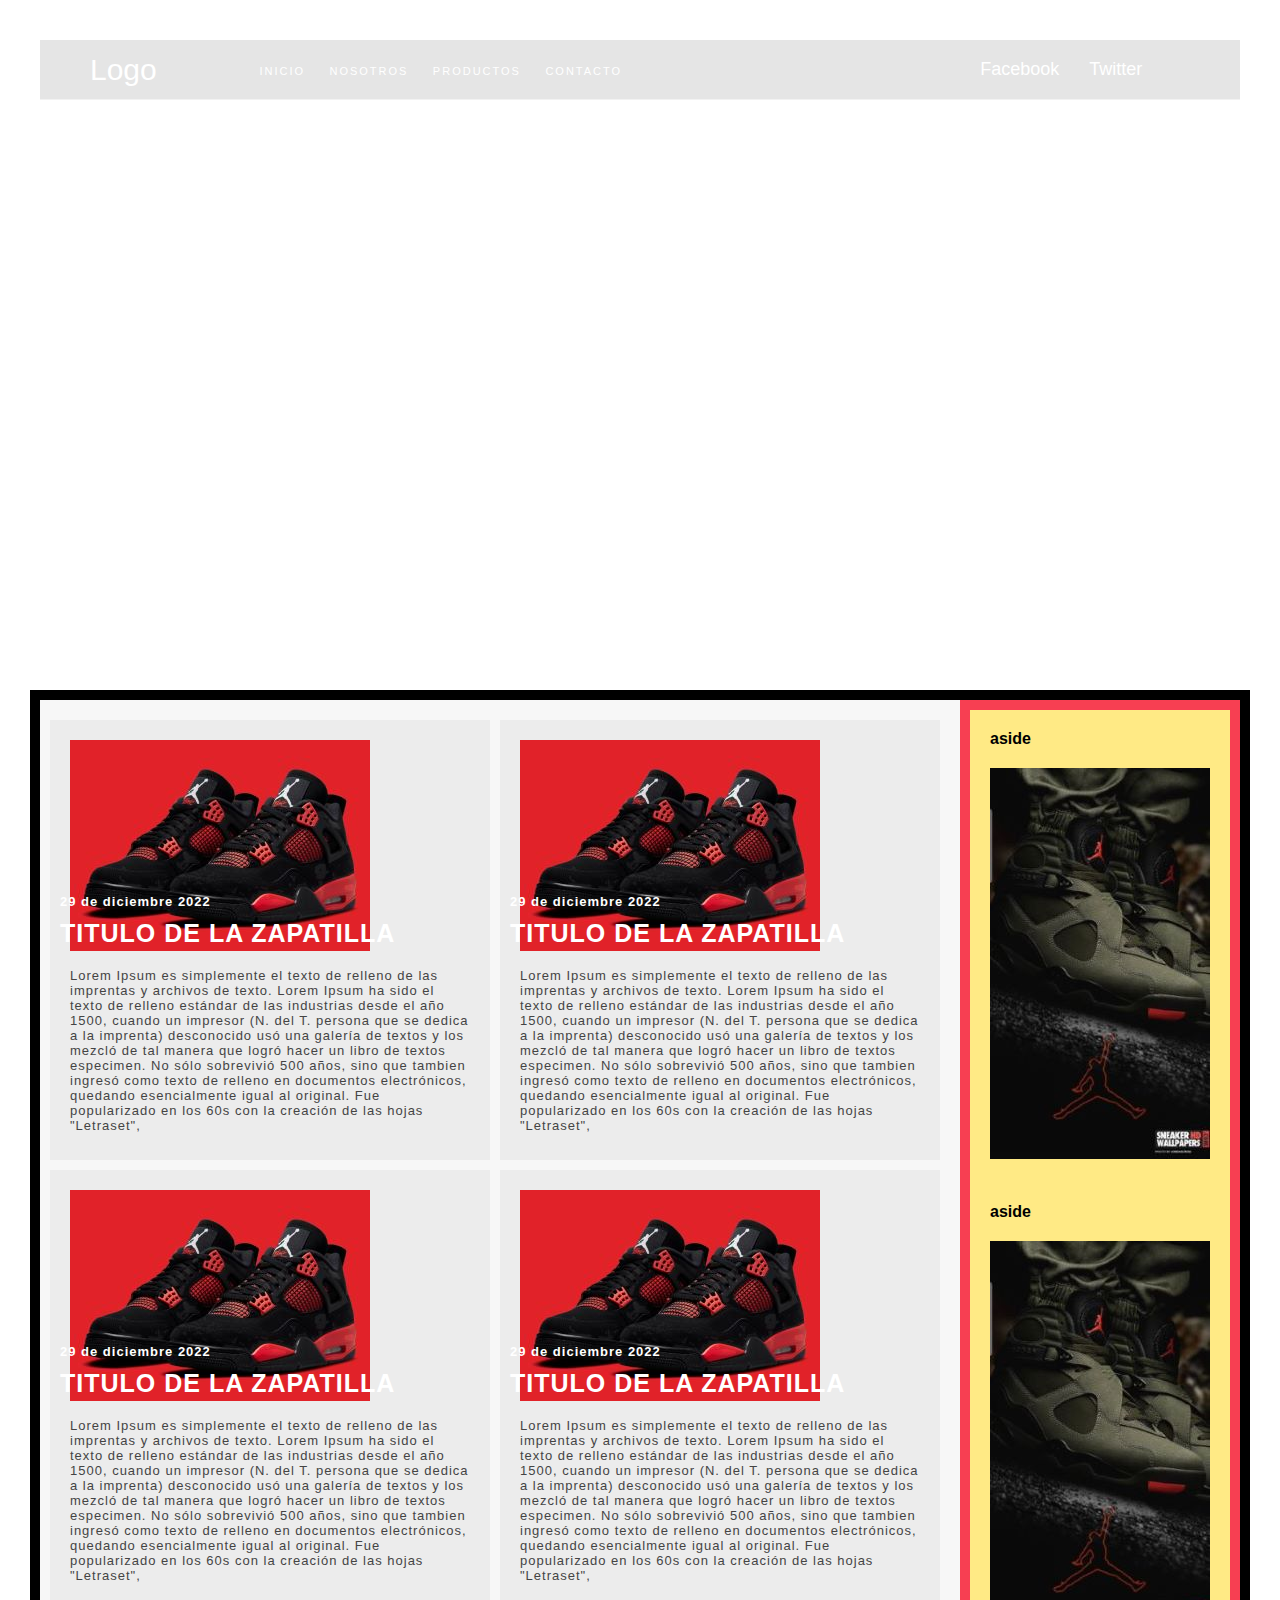
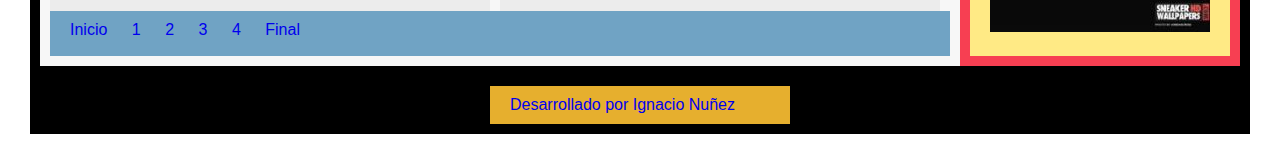
==== index.html @ cd9d8c57 "creando archivos de mi pagina" ====
<!DOCTYPE html>
<html lang="es">
<head>
<meta charset="UTF-8">
<title>Pagina Web</title>
<meta name="viewport" content="widht=device-width, user-scalable=no, initial-scale=1.0,maximun-scale=1.0, minimum-scale=1.0">
<link rel="stylesheet" href="estilos.css">
</head>
<body>
   <div class="padre">
    <header class="header">
      <div class="menu">
        <div class="logo">
            <a href="index.html"><img src="" alt="">Logo</a>
        </div>
        <div class="nav">
            <a href="#">Inicio</a>
            <a href="#">Nosotros</a>
            <a href="#">Productos</a>
            <a href="#">Contacto</a>
        </div>
        <div class="social">
            <div><a href="#">Facebook</a></div>
            <div><a href="#">Twitter</a></div>
        </div>
        </div>
        <div class="Texto-principal">
            <h1>Lorem Ipsum es simplemente el texto de relleno de las imprentas y archivos de texto. Lorem Ipsum ha sido el texto de relleno estándar de las industrias desde el año 1500, cuando un impresor (N. del T. persona que se dedica a la imprenta) desconocido usó una galería de textos y los mezcló de tal manera que logró hacer un libro de textos especimen. No sólo sobrevivió 500 años, sino que tambien ingresó como texto de relleno en documentos electrónicos, quedando esencialmente igual al original. Fue popularizado en los 60s con la creación de las hojas "Letraset", las cuales contenian pasajes de Lorem Ipsum, y más recientemente con software de autoedición, como por ejemplo Aldus PageMaker, el cual incluye versiones de Lorem Ipsum.</h1>
        </div>
    </header>
    <section class="section">
        <div class="articulos">
            <article class="article">
                <img src="imagenes/8.jpg" alt="">
             <h3>29 de diciembre 2022</h3>
             <h2>Titulo De La Zapatilla</h2>
             <p>Lorem Ipsum es simplemente el texto de relleno de las imprentas y archivos de texto. Lorem Ipsum ha sido el texto de relleno estándar de las industrias desde el año 1500, cuando un impresor (N. del T. persona que se dedica a la imprenta) desconocido usó una galería de textos y los mezcló de tal manera que logró hacer un libro de textos especimen. No sólo sobrevivió 500 años, sino que tambien ingresó como texto de relleno en documentos electrónicos, quedando esencialmente igual al original. Fue popularizado en los 60s con la creación de las hojas "Letraset",</p>

            </article>
            <article class="article">
                <img src="imagenes/8.jpg" alt="">
                <h3>29 de diciembre 2022</h3>
                <h2>Titulo De La Zapatilla</h2>
                <p>Lorem Ipsum es simplemente el texto de relleno de las imprentas y archivos de texto. Lorem Ipsum ha sido el texto de relleno estándar de las industrias desde el año 1500, cuando un impresor (N. del T. persona que se dedica a la imprenta) desconocido usó una galería de textos y los mezcló de tal manera que logró hacer un libro de textos especimen. No sólo sobrevivió 500 años, sino que tambien ingresó como texto de relleno en documentos electrónicos, quedando esencialmente igual al original. Fue popularizado en los 60s con la creación de las hojas "Letraset",</p>
   
               </article>
               <article class="article">
                <img src="imagenes/8.jpg" alt="">
                <h3>29 de diciembre 2022</h3>
                <h2>Titulo De La Zapatilla</h2>
                <p>Lorem Ipsum es simplemente el texto de relleno de las imprentas y archivos de texto. Lorem Ipsum ha sido el texto de relleno estándar de las industrias desde el año 1500, cuando un impresor (N. del T. persona que se dedica a la imprenta) desconocido usó una galería de textos y los mezcló de tal manera que logró hacer un libro de textos especimen. No sólo sobrevivió 500 años, sino que tambien ingresó como texto de relleno en documentos electrónicos, quedando esencialmente igual al original. Fue popularizado en los 60s con la creación de las hojas "Letraset",</p>
   
               </article>
               <article class="article">
                <img src="imagenes/8.jpg" alt="">
                <h3>29 de diciembre 2022</h3>
                <h2>Titulo De La Zapatilla</h2>
                <p>Lorem Ipsum es simplemente el texto de relleno de las imprentas y archivos de texto. Lorem Ipsum ha sido el texto de relleno estándar de las industrias desde el año 1500, cuando un impresor (N. del T. persona que se dedica a la imprenta) desconocido usó una galería de textos y los mezcló de tal manera que logró hacer un libro de textos especimen. No sólo sobrevivió 500 años, sino que tambien ingresó como texto de relleno en documentos electrónicos, quedando esencialmente igual al original. Fue popularizado en los 60s con la creación de las hojas "Letraset",</p>
   
               </article>
            <nav class="navegacion">
            <a href="#">Inicio</a>
            <a href="#">1</a>
            <a href="#">2</a>
            <a href="#">3</a>
            <a href="#">4</a>
            <a href="#">Final</a>
        </nav>
        </div>
        <aside class="aside">
            <div class="publicidad">
                <h4>aside</h4>
                <img src="imagenes/9.jpg" alt="">
            </div>
            <div class="publicidad">
                <h4>aside</h4>
                <img src="imagenes/9.jpg" alt="">
            </div>
        </aside>
    </section>
    <footer class="footer">
        <nav class="pie">
            <a href="#">Desarrollado por Ignacio Nuñez</a>
        </nav>
    </footer>
   </div>
</body>
</html>
---- estilos.css ----
*{
    margin :0px;
    padding: 10px;
    box-sizing: border-box ;
}
body{
    font-family: 'Montserrat' , sans-serif;
}
a{
    text-decoration: none;
}
.padre{
    display: flex;
    flex-flow: column nowrap;

}
.header{
    background: url(../repositorio1/imagenes/2.jpg);
    background-position: center;
    background-attachment: contain;
    background-size: cover;
    display: flex;
    flex-flow: column nowrap;
}
  .menu{
    background: rgba(0,0,0,.1);
    display: flex;
    flex-flow: row nowrap;
    height: 60px;
    align-items: center;
    border-bottom: 1px solid rgba(255,255,255,.5)
  }
  .logo{
    flex:1 1 auto;
  }
  .logo a{
    color: #fff;
    font-size: 30px;
  }
  .logo a:hover{
    color: #343434;

    
  }
  .nav{
    flex:5 1 auto;
  }
  .nav a{
    color: #fff;
    font-size: 11px;
    text-transform: uppercase;
    padding: 0 10px;
    letter-spacing: 2px;
  }
  .nav a:hover{
    color: #343434;
  }
  .social{
    flex:1 1 auto;
    display: flex;
   }
   .social a{
    font-size: 18px;
    color:#fff;
    padding: 0 5px;
   }
   .social a:hover{
    color:#343434;
   }
  .Texto-principal{
    /*background: #f07b3f;*/
    height: 580px;
    display: flex;
    align-items: center;
  }
  h1{
    font-family: 'Lora', serif;
    font-size: 21px;
    color:#fff;
    font-weight: 300;
    text-align: center;
    line-height: 1.6;
  }
.section{
    background: #000;
    display: flex;

}
 .articulos{
    background: #f7f7f7;
    flex:2 1 auto;
    display: flex;
    flex-flow: row wrap;
 }
 h3{
    color:#fff;
    font-size: 13px;
    padding: 10px 0;
    margin-top: -80px;

 }
 h2{
    font-size: 25px;
    text-transform: uppercase;
    padding: 0px 0 10px 0;
    color:#fff;
 }
  .article{
   flex:1 1 40%;
   color:#444;
   font-size: 13px;
   letter-spacing: 1px;
   margin: 10px 10px 0 0px;
   flex: 1 1 45%;
   background: #ececec;
  }
  .navegacion{
    background: #70a3c4;
    flex: 1 1 100%;
  }
.aside{
    background: #f73f52;
    flex:1 1 auto;
}
 .publicidad{
    background: #ffea85;
 }
.footer{
    background: #000;
    display: flex;
    justify-content: center;
}
.pie{
    background: #e6af2e;
    width: 300px;

}
@media all and (max-width:800px){
    .section{
        flex-direction: column;
    }
    .menu{
        flex-direction: column;
        height: auto;
    }
    .aside{
        display: flex;
        justify-content: center;
    }

}
@media all and (max-width: 600px){
    .articulos{
        flex-direction: column;
    }
}
@media all and (max-width: 400px){
    .aside{
        flex-direction: column;
    }
}
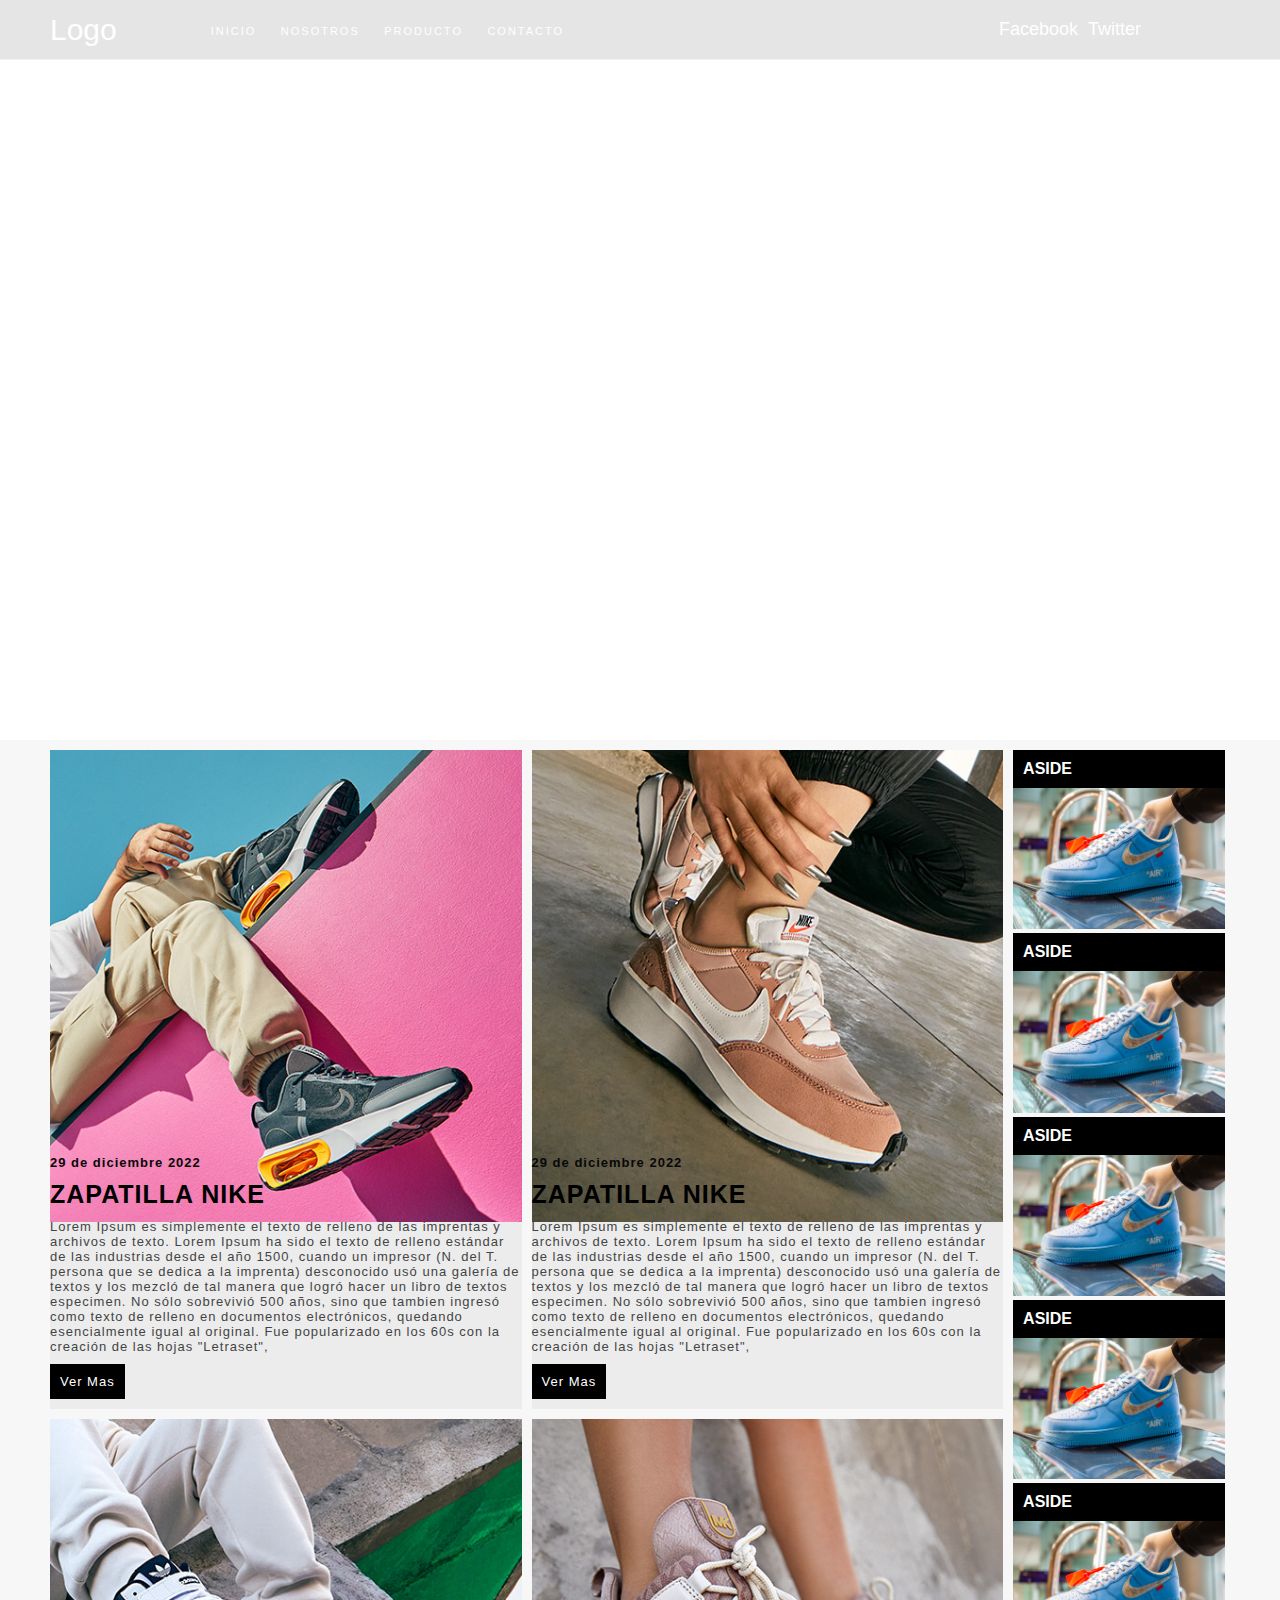
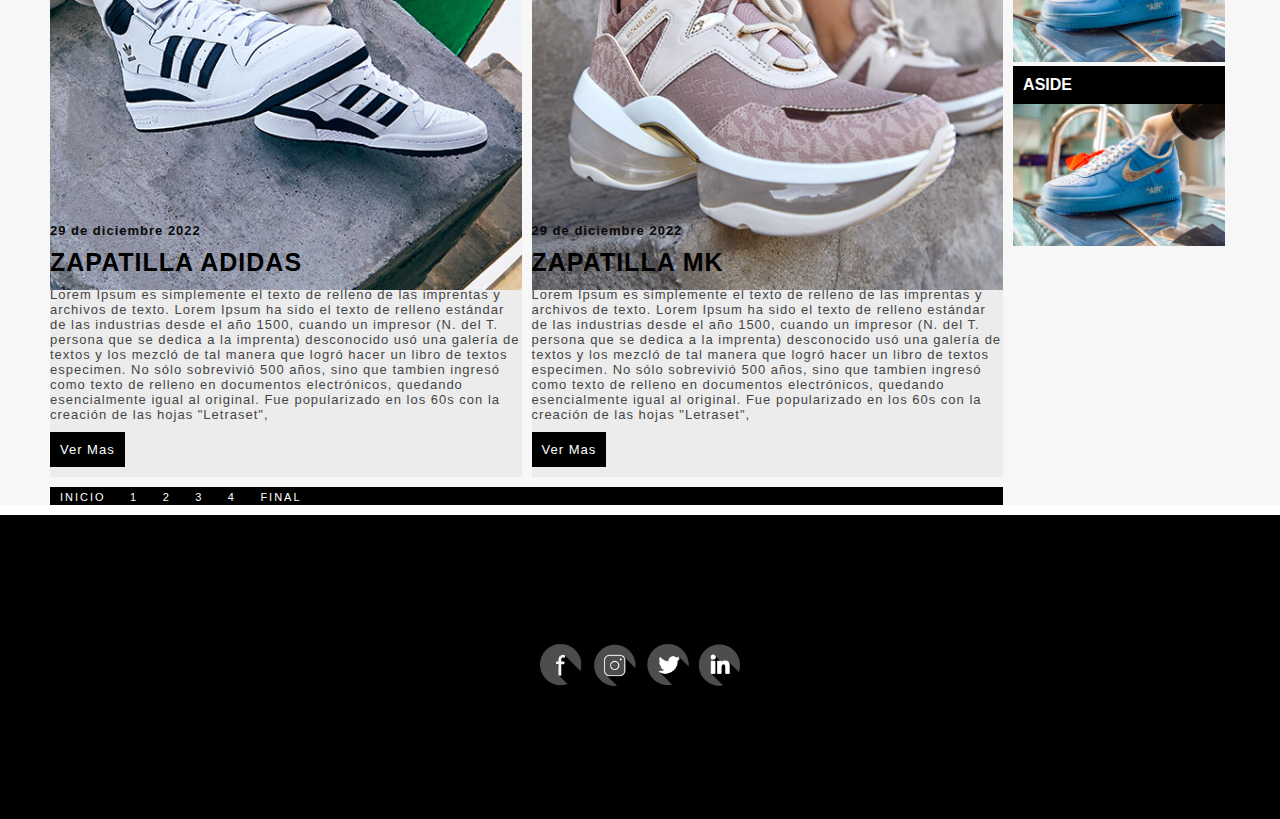
==== commit 835eeaed: "creando Nosotros" ====
--- a/index.html
+++ b/index.html
@@ -9,54 +9,54 @@
 <body>
    <div class="padre">
     <header class="header">
-      <div class="menu">
+      <div class="menu margen-interno">
         <div class="logo">
             <a href="index.html"><img src="" alt="">Logo</a>
         </div>
         <div class="nav">
-            <a href="#">Inicio</a>
-            <a href="#">Nosotros</a>
-            <a href="#">Productos</a>
-            <a href="#">Contacto</a>
+            <a href="#"><span class="off">Inicio</span></a>
+            <a href="nosotros.html"><span class="off">Nosotros</span></a>
+            <a href="#"><span class="off">Producto</span></a>
+            <a href="#"><span class="off">Contacto</span></a>
         </div>
         <div class="social">
             <div><a href="#">Facebook</a></div>
             <div><a href="#">Twitter</a></div>
         </div>
         </div>
-        <div class="Texto-principal">
+        <div class="Texto-principal margen-interno">
             <h1>Lorem Ipsum es simplemente el texto de relleno de las imprentas y archivos de texto. Lorem Ipsum ha sido el texto de relleno estándar de las industrias desde el año 1500, cuando un impresor (N. del T. persona que se dedica a la imprenta) desconocido usó una galería de textos y los mezcló de tal manera que logró hacer un libro de textos especimen. No sólo sobrevivió 500 años, sino que tambien ingresó como texto de relleno en documentos electrónicos, quedando esencialmente igual al original. Fue popularizado en los 60s con la creación de las hojas "Letraset", las cuales contenian pasajes de Lorem Ipsum, y más recientemente con software de autoedición, como por ejemplo Aldus PageMaker, el cual incluye versiones de Lorem Ipsum.</h1>
         </div>
     </header>
-    <section class="section">
+    <section class="section margen-interno">
         <div class="articulos">
-            <article class="article">
-                <img src="imagenes/8.jpg" alt="">
+            <article class="article"> 
+                <img src="imagenes/15.jpg" alt="">
              <h3>29 de diciembre 2022</h3>
-             <h2>Titulo De La Zapatilla</h2>
+             <h2>Zapatilla Nike</h2>
              <p>Lorem Ipsum es simplemente el texto de relleno de las imprentas y archivos de texto. Lorem Ipsum ha sido el texto de relleno estándar de las industrias desde el año 1500, cuando un impresor (N. del T. persona que se dedica a la imprenta) desconocido usó una galería de textos y los mezcló de tal manera que logró hacer un libro de textos especimen. No sólo sobrevivió 500 años, sino que tambien ingresó como texto de relleno en documentos electrónicos, quedando esencialmente igual al original. Fue popularizado en los 60s con la creación de las hojas "Letraset",</p>
-
+             <a href="#">Ver Mas</a>
             </article>
             <article class="article">
-                <img src="imagenes/8.jpg" alt="">
+                <img src="imagenes/12.jpg" alt="">
                 <h3>29 de diciembre 2022</h3>
-                <h2>Titulo De La Zapatilla</h2>
+                <h2>Zapatilla Nike</h2>
                 <p>Lorem Ipsum es simplemente el texto de relleno de las imprentas y archivos de texto. Lorem Ipsum ha sido el texto de relleno estándar de las industrias desde el año 1500, cuando un impresor (N. del T. persona que se dedica a la imprenta) desconocido usó una galería de textos y los mezcló de tal manera que logró hacer un libro de textos especimen. No sólo sobrevivió 500 años, sino que tambien ingresó como texto de relleno en documentos electrónicos, quedando esencialmente igual al original. Fue popularizado en los 60s con la creación de las hojas "Letraset",</p>
-   
+                <a href="#">Ver Mas</a>
                </article>
                <article class="article">
-                <img src="imagenes/8.jpg" alt="">
+                <img src="imagenes/13.jpg" alt="">
                 <h3>29 de diciembre 2022</h3>
-                <h2>Titulo De La Zapatilla</h2>
+                <h2>Zapatilla Adidas</h2>
                 <p>Lorem Ipsum es simplemente el texto de relleno de las imprentas y archivos de texto. Lorem Ipsum ha sido el texto de relleno estándar de las industrias desde el año 1500, cuando un impresor (N. del T. persona que se dedica a la imprenta) desconocido usó una galería de textos y los mezcló de tal manera que logró hacer un libro de textos especimen. No sólo sobrevivió 500 años, sino que tambien ingresó como texto de relleno en documentos electrónicos, quedando esencialmente igual al original. Fue popularizado en los 60s con la creación de las hojas "Letraset",</p>
-   
+                <a href="#">Ver Mas</a>
                </article>
                <article class="article">
-                <img src="imagenes/8.jpg" alt="">
+                <img src="imagenes/14.jpg" alt="">
                 <h3>29 de diciembre 2022</h3>
-                <h2>Titulo De La Zapatilla</h2>
+                <h2>Zapatilla Mk</h2>
                 <p>Lorem Ipsum es simplemente el texto de relleno de las imprentas y archivos de texto. Lorem Ipsum ha sido el texto de relleno estándar de las industrias desde el año 1500, cuando un impresor (N. del T. persona que se dedica a la imprenta) desconocido usó una galería de textos y los mezcló de tal manera que logró hacer un libro de textos especimen. No sólo sobrevivió 500 años, sino que tambien ingresó como texto de relleno en documentos electrónicos, quedando esencialmente igual al original. Fue popularizado en los 60s con la creación de las hojas "Letraset",</p>
-   
+                <a href="#">Ver Mas</a>
                </article>
             <nav class="navegacion">
             <a href="#">Inicio</a>
@@ -70,19 +70,34 @@
         <aside class="aside">
             <div class="publicidad">
                 <h4>aside</h4>
-                <img src="imagenes/9.jpg" alt="">
+                <img src="imagenes/3.jpg" alt="">
             </div>
             <div class="publicidad">
                 <h4>aside</h4>
-                <img src="imagenes/9.jpg" alt="">
+                <img src="imagenes/3.jpg" alt="">
+            </div>
+            <div class="publicidad">
+                <h4>aside</h4>
+                <img src="imagenes/3.jpg" alt="">
+            </div>
+            <div class="publicidad">
+                <h4>aside</h4>
+                <img src="imagenes/3.jpg" alt="">
+            </div>
+            <div class="publicidad">
+                <h4>aside</h4>
+                <img src="imagenes/3.jpg" alt="">
+            </div>
+            <div class="publicidad">
+                <h4>aside</h4>
+                <img src="imagenes/3.jpg" alt="">
             </div>
         </aside>
     </section>
-    <footer class="footer">
-        <nav class="pie">
-            <a href="#">Desarrollado por Ignacio Nuñez</a>
-        </nav>
-    </footer>
+    <footer>
+        
+        <img class="icono-redes-footer" src="imagenes/social-media-marketing-social-icons-5995266.png" alt="logotipo">
+      </footer>
    </div>
 </body>
 </html>--- a/estilos.css
+++ b/estilos.css
@@ -1,6 +1,6 @@
 *{
     margin :0px;
-    padding: 10px;
+    /*padding: 10px;*/
     box-sizing: border-box ;
 }
 body{
@@ -12,15 +12,17 @@
 .padre{
     display: flex;
     flex-flow: column nowrap;
-
-}
-.header{
-    background: url(../repositorio1/imagenes/2.jpg);
-    background-position: center;
-    background-attachment: contain;
-    background-size: cover;
-    display: flex;
-    flex-flow: column nowrap;
+}
+.margen-interno{
+  padding: 0 50px;
+}
+.header {
+  background: url(../Paginaweb/imagenes/2.jpg);
+  background-position: center;
+  background-attachment: contain;
+  background-size: cover;
+  display: flex;
+  flex-flow: column nowrap;
 }
   .menu{
     background: rgba(0,0,0,.1);
@@ -69,7 +71,13 @@
    }
   .Texto-principal{
     /*background: #f07b3f;*/
-    height: 580px;
+    height: 680px;
+    display: flex;
+    align-items: center;
+  }
+  .Texto-nosotros{
+    /*background: #f07b3f;*/
+    height: 680px;
     display: flex;
     align-items: center;
   }
@@ -82,7 +90,7 @@
     line-height: 1.6;
   }
 .section{
-    background: #000;
+    background: #f7f7f7;
     display: flex;
 
 }
@@ -93,7 +101,7 @@
     flex-flow: row wrap;
  }
  h3{
-    color:#fff;
+    color:rgb(8, 8, 8);
     font-size: 13px;
     padding: 10px 0;
     margin-top: -80px;
@@ -103,7 +111,7 @@
     font-size: 25px;
     text-transform: uppercase;
     padding: 0px 0 10px 0;
-    color:#fff;
+    color:rgb(0, 0, 0);
  }
   .article{
    flex:1 1 40%;
@@ -114,28 +122,72 @@
    flex: 1 1 45%;
    background: #ececec;
   }
+  .article img{
+    width: 100%
+  }
+  .article a{
+    color:#fff;
+    font-size: 13px;
+    padding: 10px ;
+    background: #000;
+    margin: 10px 0;
+    display: inline-block ;
+  }
+  .article a:hover{
+    background: #546cc3;
+  }
   .navegacion{
-    background: #70a3c4;
+    background: #000;
     flex: 1 1 100%;
+    margin: 10px 10px 0 0px;
+  }
+  .navegacion a{
+    color: #fff;
+    font-size: 11px;
+    text-transform: uppercase;
+    padding: 0 10px;
+    letter-spacing: 2px;
   }
 .aside{
-    background: #f73f52;
+    /*background: #f73f52;*/
     flex:1 1 auto;
-}
- .publicidad{
-    background: #ffea85;
- }
-.footer{
-    background: #000;
-    display: flex;
-    justify-content: center;
+    margin: 10px 5px 10px 0;
+}
+.aside img{
+  width: 100%;
+}
+h4{
+  background: #000;
+  color: #fff;
+  padding: 10px;
+  text-transform: uppercase;
+}
+.publicidad {
+    /*background: #ffea85;*/
+ }
+ footer{
+  background-color: black;
+  padding: 100px 0;
+  text-align: center;
+  margin-top: 10px;
+}
+footer .icono-redes-footer{
+  width: 200px;
 }
 .pie{
-    background: #e6af2e;
-    width: 300px;
-
-}
-@media all and (max-width:800px){
+   /* background: #e6af2e;*/
+    text-align: center;
+   
+
+}
+.pie a{
+  color: #fff;
+  font-size: 11px;
+  text-transform: uppercase;
+  padding: 0 10px;
+  letter-spacing: 2px;
+}
+@media all and (max-width:1120px){
     .section{
         flex-direction: column;
     }
@@ -147,13 +199,28 @@
         display: flex;
         justify-content: center;
     }
-
-}
-@media all and (max-width: 600px){
+    h1{
+      font-size: 15px;
+    }
+    .Texto-principal{
+      height: 450px;
+    }
+    .Texto-nosotros{
+      height: 450px;
+
+    }
+
+}
+@media all and (max-width: 762px){
     .articulos{
         flex-direction: column;
     }
 }
+@media all and(max-width: 650){
+  .off{display:none;}
+  .nav a{ font-size: 30px;}
+}
+
 @media all and (max-width: 400px){
     .aside{
         flex-direction: column;
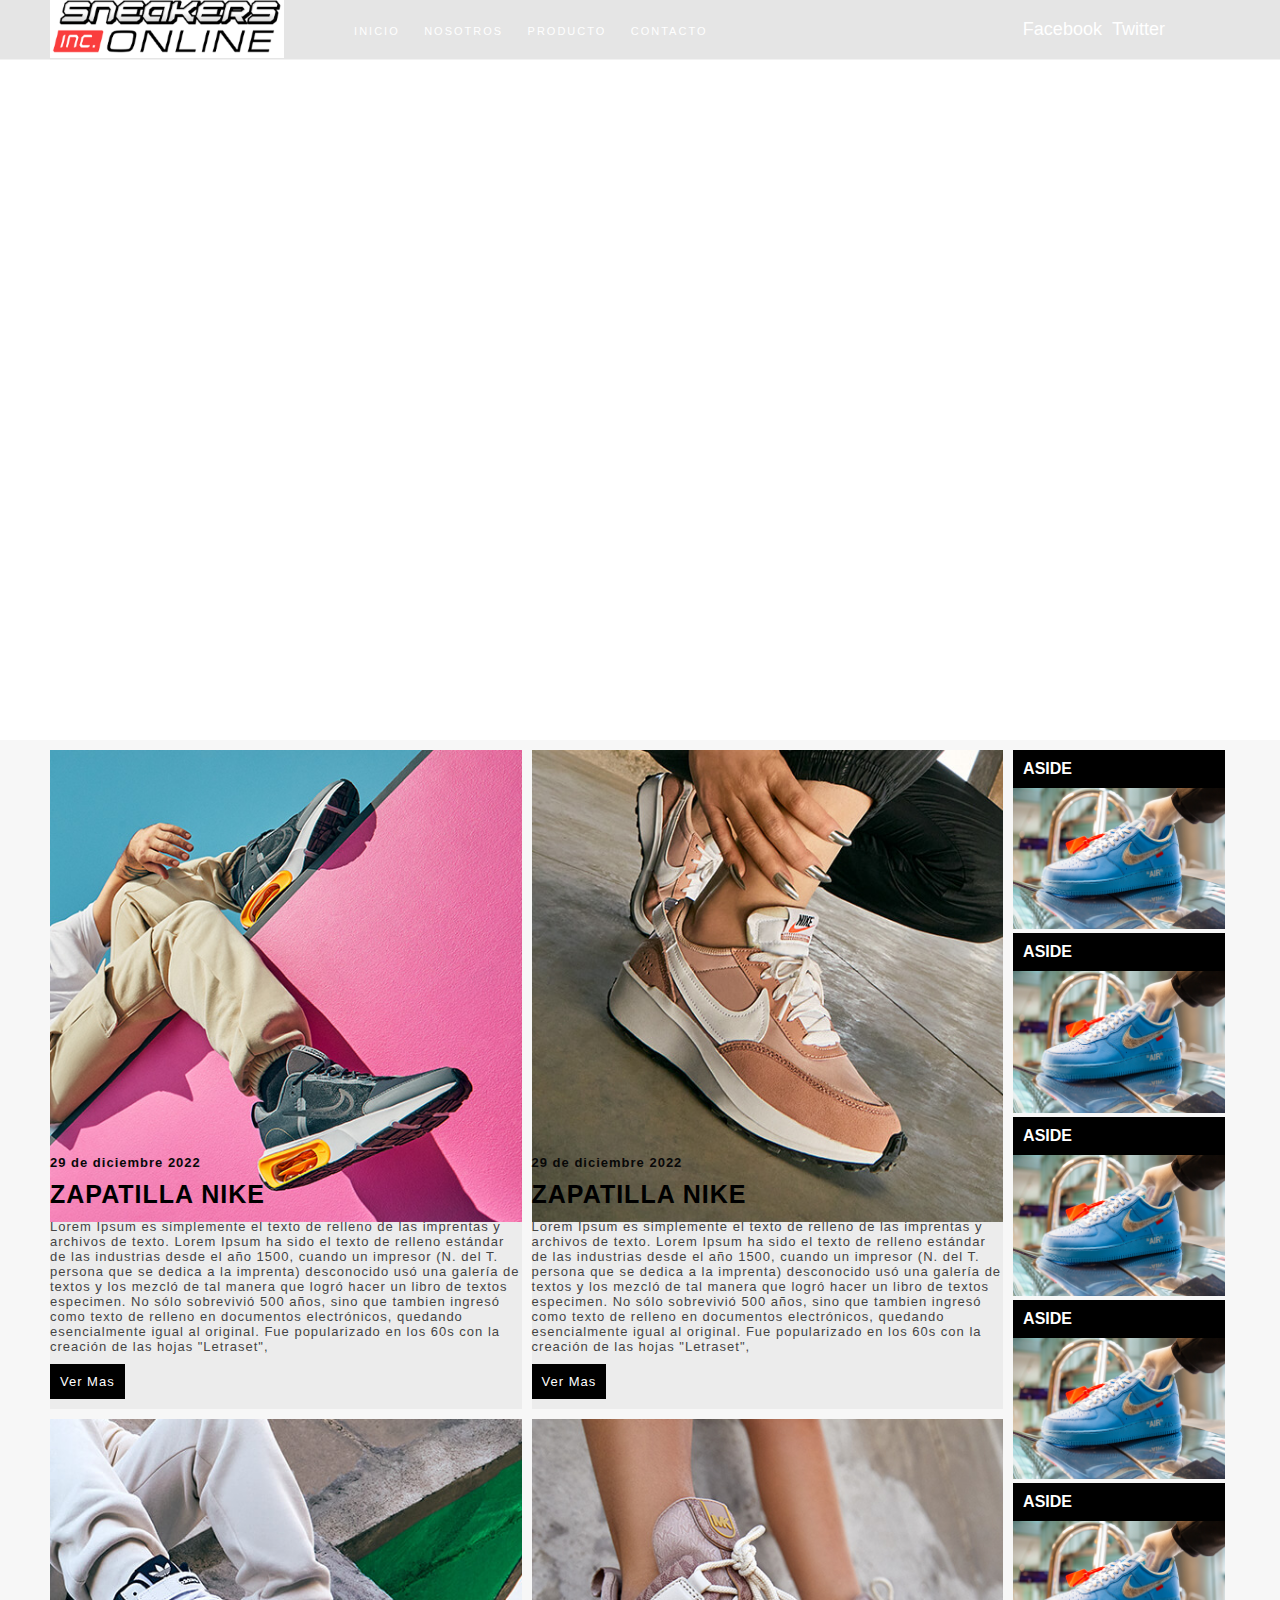
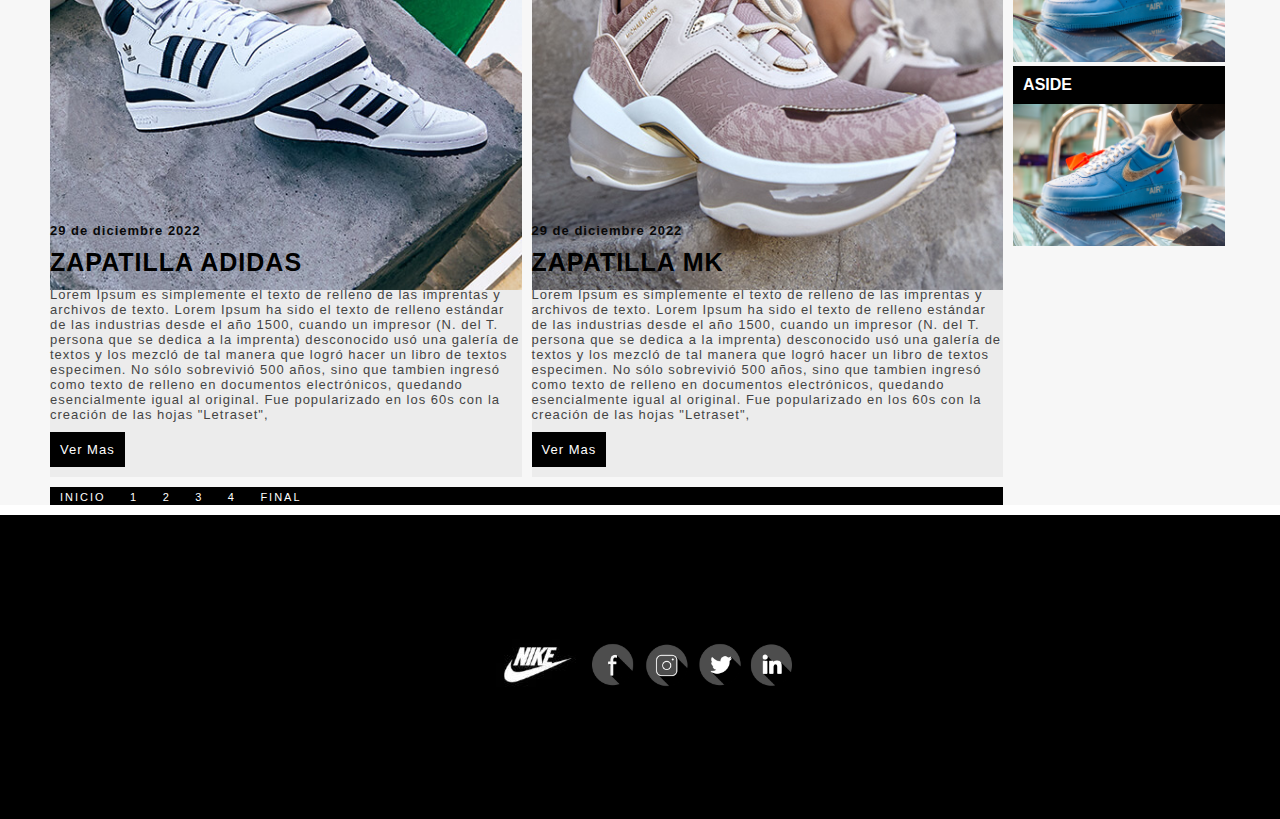
==== commit f627a3b5: "creando Nosotros" ====
--- a/index.html
+++ b/index.html
@@ -11,7 +11,7 @@
     <header class="header">
       <div class="menu margen-interno">
         <div class="logo">
-            <a href="index.html"><img src="" alt="">Logo</a>
+            <a href="index.html"><img src="imagenes/logo1.png" alt=""></a>
         </div>
         <div class="nav">
             <a href="#"><span class="off">Inicio</span></a>
@@ -95,7 +95,7 @@
         </aside>
     </section>
     <footer>
-        
+        <img class="logotipo-footer" src="imagenes/nike1.jpg" alt="logotipo">
         <img class="icono-redes-footer" src="imagenes/social-media-marketing-social-icons-5995266.png" alt="logotipo">
       </footer>
    </div>
--- a/estilos.css
+++ b/estilos.css
@@ -12,6 +12,11 @@
 .padre{
     display: flex;
     flex-flow: column nowrap;
+}
+.padre-nosotros{
+  display: flex;
+    flex-flow: column nowrap;
+
 }
 .margen-interno{
   padding: 0 50px;
@@ -174,6 +179,9 @@
 footer .icono-redes-footer{
   width: 200px;
 }
+.m-5 {
+  margin: auto;
+}
 .pie{
    /* background: #e6af2e;*/
     text-align: center;
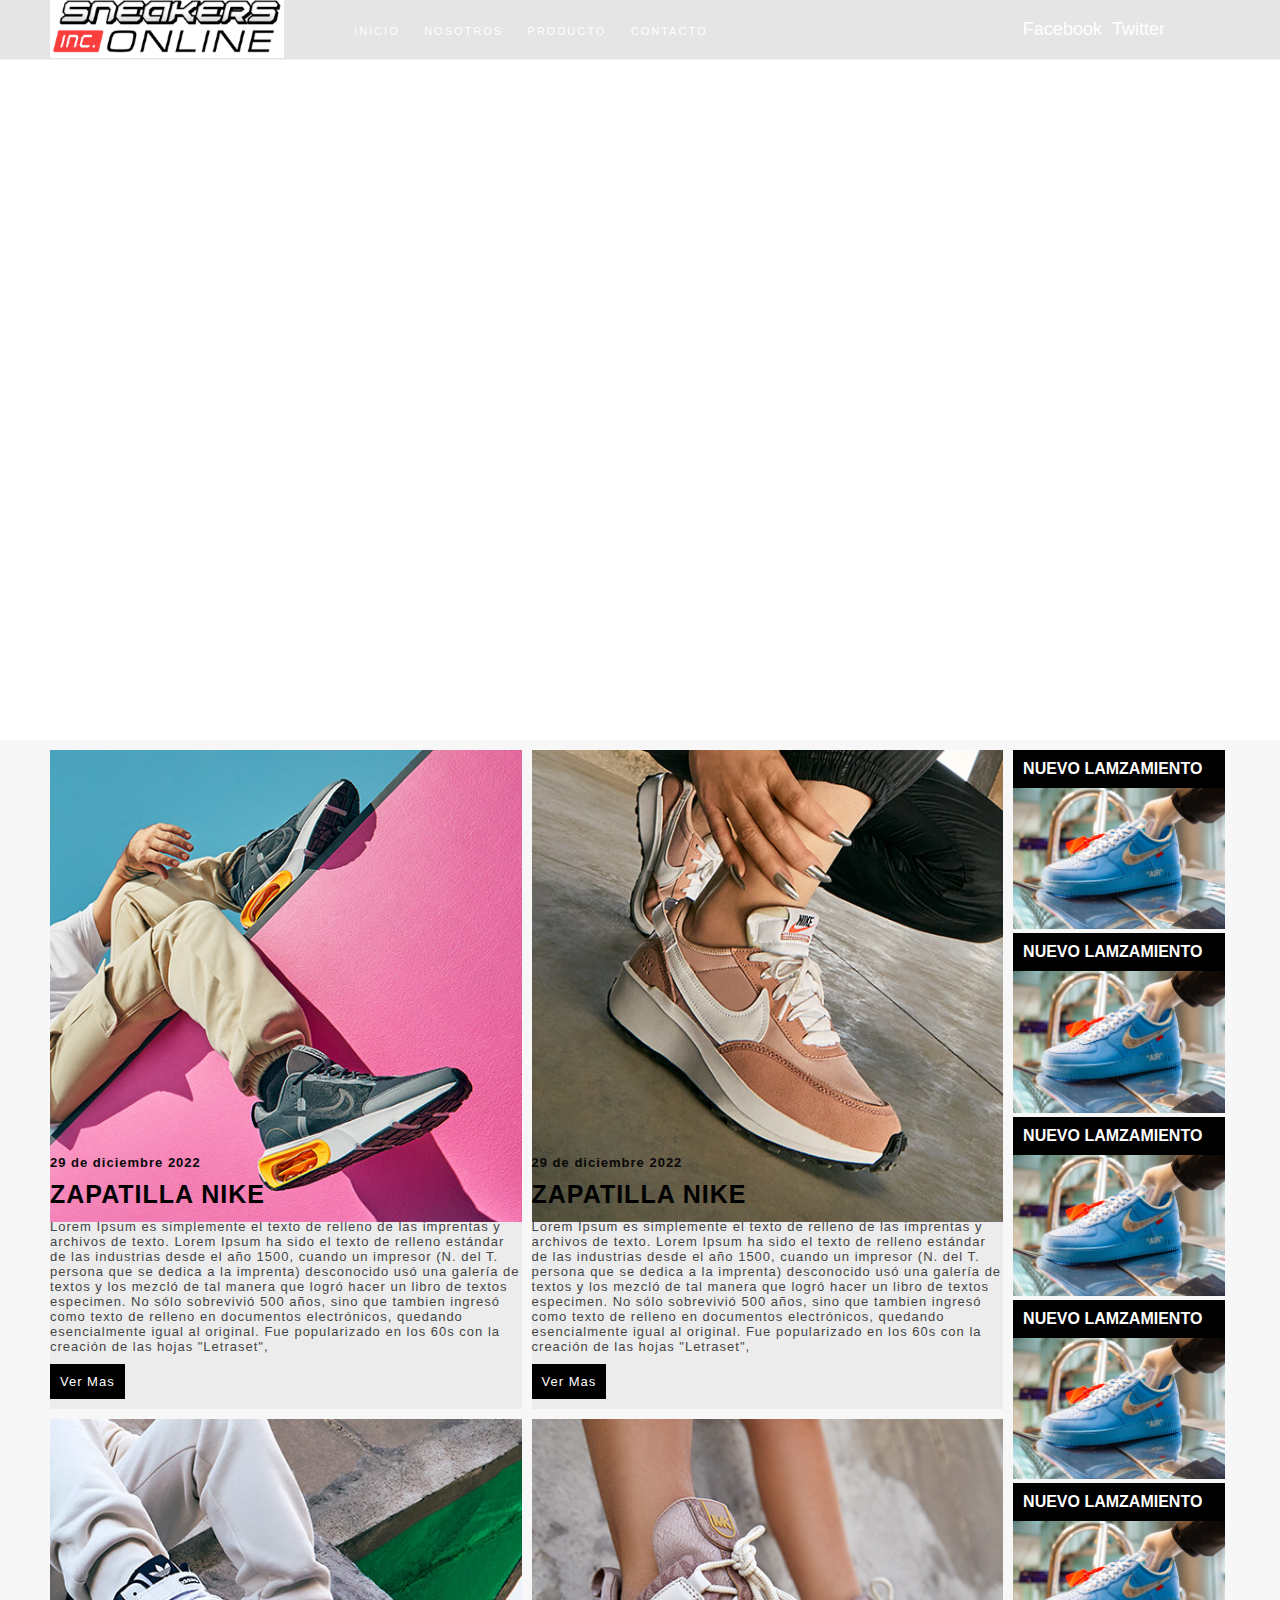
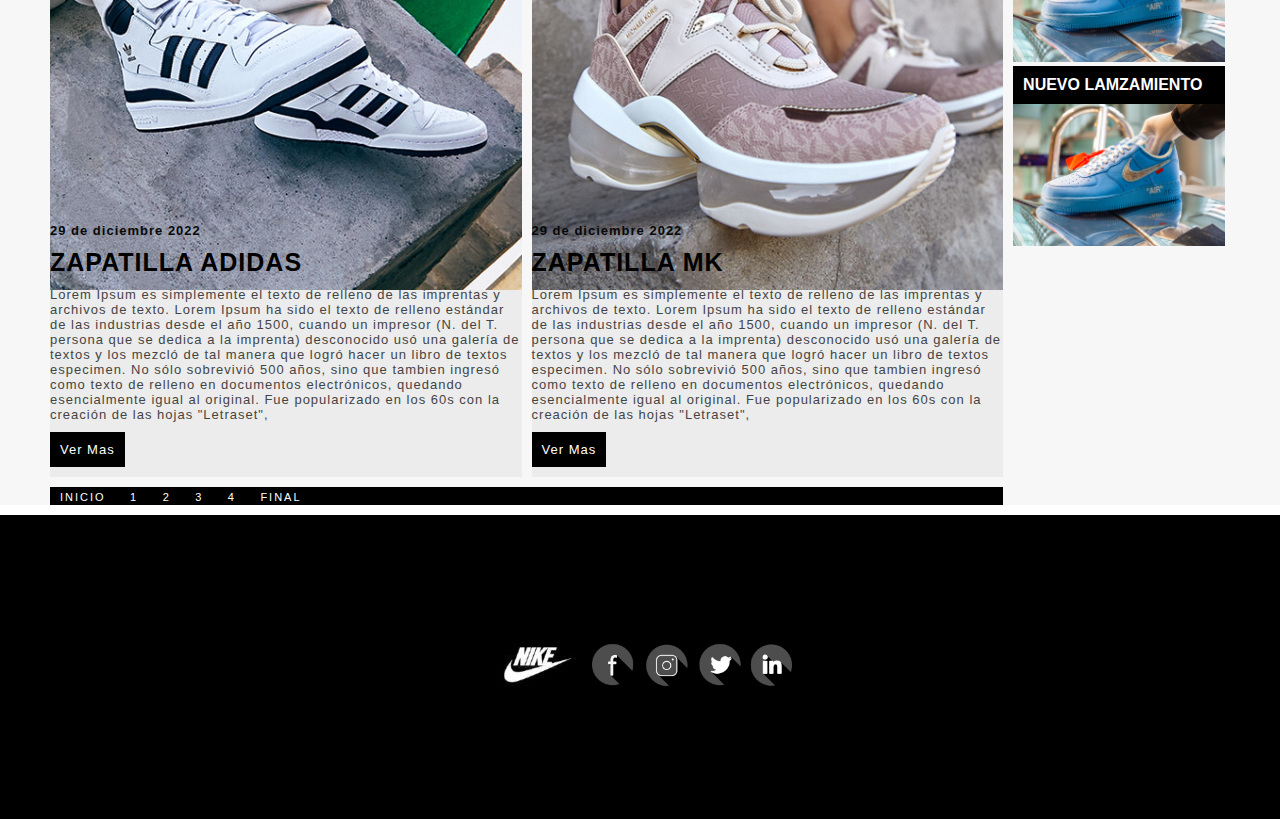
==== commit 06c2fd3a: "creando Productos y arreglando Nosotros arreglando ultimos detalles" ====
--- a/index.html
+++ b/index.html
@@ -14,10 +14,10 @@
             <a href="index.html"><img src="imagenes/logo1.png" alt=""></a>
         </div>
         <div class="nav">
-            <a href="#"><span class="off">Inicio</span></a>
+            <a href="index.html"><span class="off">Inicio</span></a>
             <a href="nosotros.html"><span class="off">Nosotros</span></a>
-            <a href="#"><span class="off">Producto</span></a>
-            <a href="#"><span class="off">Contacto</span></a>
+            <a href="productos.html"><span class="off">Producto</span></a>
+            <a href="contacto.html"><span class="off">Contacto</span></a>
         </div>
         <div class="social">
             <div><a href="#">Facebook</a></div>
@@ -69,27 +69,27 @@
         </div>
         <aside class="aside">
             <div class="publicidad">
-                <h4>aside</h4>
+                <h4>Nuevo Lamzamiento</h4>
                 <img src="imagenes/3.jpg" alt="">
             </div>
             <div class="publicidad">
-                <h4>aside</h4>
+                <h4>Nuevo Lamzamiento</h4>
                 <img src="imagenes/3.jpg" alt="">
             </div>
             <div class="publicidad">
-                <h4>aside</h4>
+                <h4>Nuevo Lamzamiento</h4>
                 <img src="imagenes/3.jpg" alt="">
             </div>
             <div class="publicidad">
-                <h4>aside</h4>
+                <h4>Nuevo Lamzamiento</h4>
                 <img src="imagenes/3.jpg" alt="">
             </div>
             <div class="publicidad">
-                <h4>aside</h4>
+                <h4>Nuevo Lamzamiento</h4>
                 <img src="imagenes/3.jpg" alt="">
             </div>
             <div class="publicidad">
-                <h4>aside</h4>
+                <h4>Nuevo Lamzamiento</h4>
                 <img src="imagenes/3.jpg" alt="">
             </div>
         </aside>
--- a/estilos.css
+++ b/estilos.css
@@ -22,6 +22,14 @@
   padding: 0 50px;
 }
 .header {
+  background: url(../Paginaweb/imagenes/2.jpg);
+  background-position: center;
+  background-attachment: contain;
+  background-size: cover;
+  display: flex;
+  flex-flow: column nowrap;
+}
+.header-producto{
   background: url(../Paginaweb/imagenes/2.jpg);
   background-position: center;
   background-attachment: contain;
@@ -179,9 +187,7 @@
 footer .icono-redes-footer{
   width: 200px;
 }
-.m-5 {
-  margin: auto;
-}
+
 .pie{
    /* background: #e6af2e;*/
     text-align: center;
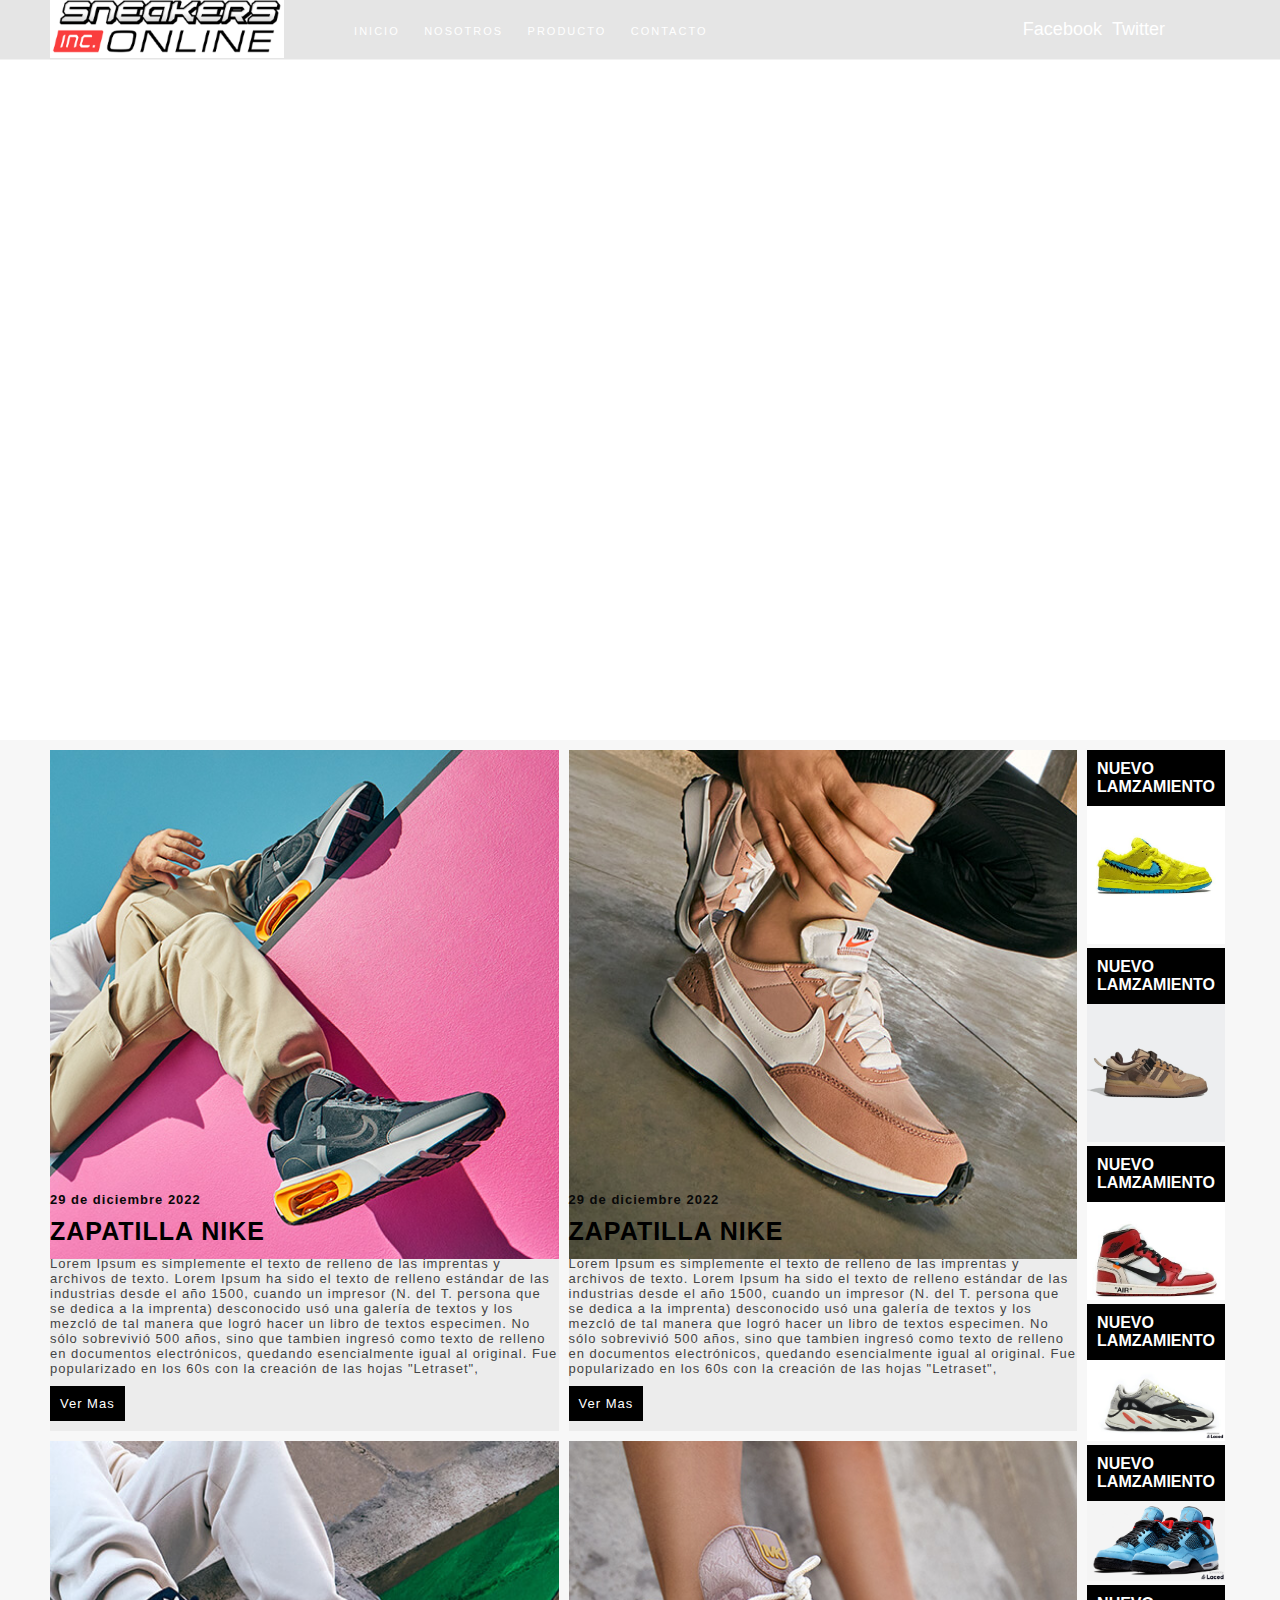
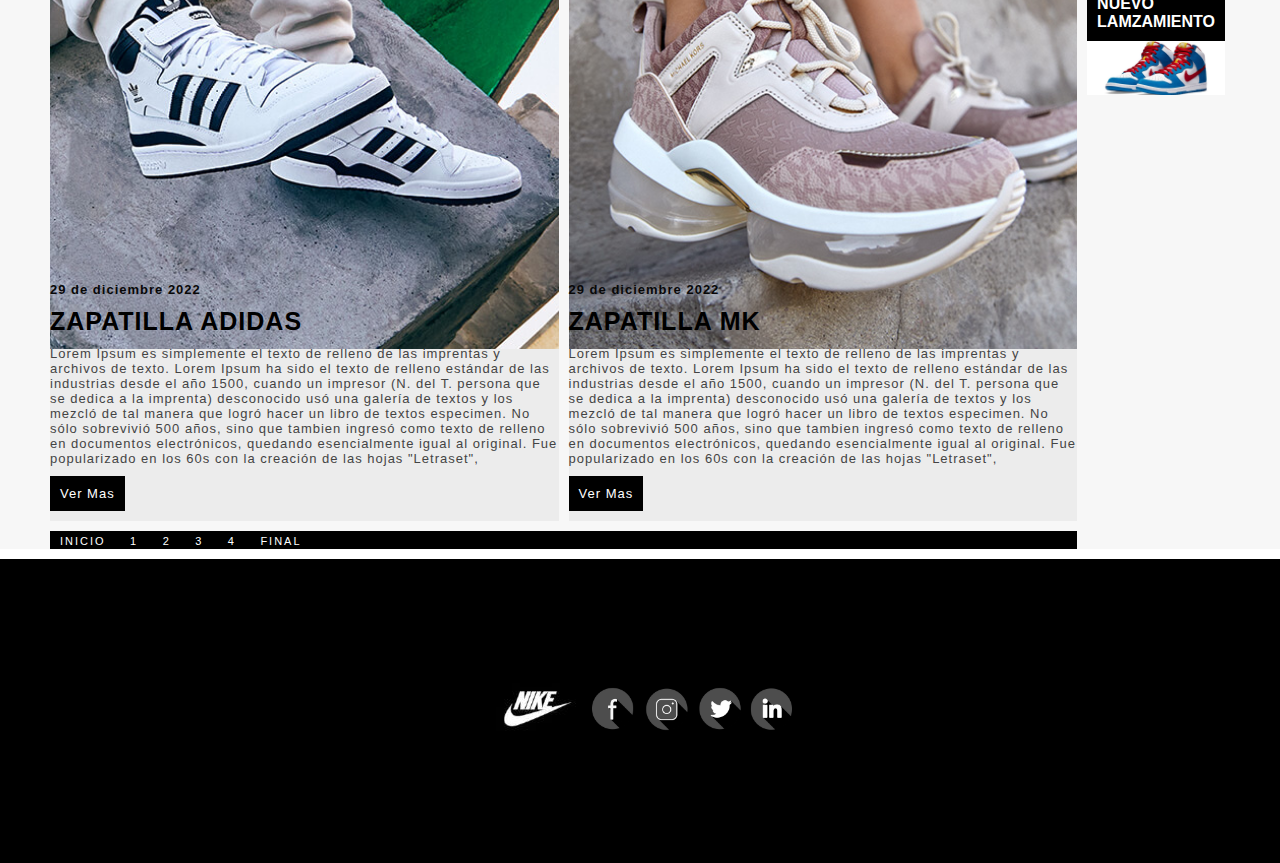
==== commit 3902ee51: "creando contacto formulario y dando los ultimos detalles" ====
--- a/index.html
+++ b/index.html
@@ -70,27 +70,27 @@
         <aside class="aside">
             <div class="publicidad">
                 <h4>Nuevo Lamzamiento</h4>
-                <img src="imagenes/3.jpg" alt="">
+                <img src="imagenes/amarillas.jpg" alt="">
             </div>
             <div class="publicidad">
                 <h4>Nuevo Lamzamiento</h4>
-                <img src="imagenes/3.jpg" alt="">
+                <img src="imagenes/bad1.jpg" alt="">
             </div>
             <div class="publicidad">
                 <h4>Nuevo Lamzamiento</h4>
-                <img src="imagenes/3.jpg" alt="">
+                <img src="imagenes/jordan.jpg" alt="">
             </div>
             <div class="publicidad">
                 <h4>Nuevo Lamzamiento</h4>
-                <img src="imagenes/3.jpg" alt="">
+                <img src="imagenes/ADIDAS-Yeezy-Boost-700-Wave-Runner-B755711.jpg" alt="">
             </div>
             <div class="publicidad">
                 <h4>Nuevo Lamzamiento</h4>
-                <img src="imagenes/3.jpg" alt="">
+                <img src="imagenes/colaboraciones-de-Travis-Scott-X-Nike-11.jpg" alt="">
             </div>
             <div class="publicidad">
                 <h4>Nuevo Lamzamiento</h4>
-                <img src="imagenes/3.jpg" alt="">
+                <img src="imagenes/nike-sb-dunk-high-doraemon.jpg" alt="">
             </div>
         </aside>
     </section>
--- a/estilos.css
+++ b/estilos.css
@@ -225,6 +225,55 @@
     }
 
 }
+.contacto{
+  border: 1px solid #CED5D7;
+  border-radius: 6px;
+  padding: 45px 45px 20px;
+  margin-top: 50px;
+  background-color: white;
+  box-shadow: 0px 5px 10px #B5C1C5, 0 0 0 10px #EEF5F7 inset;
+}
+.contacto label{
+  display: block; /* esto es para que el label se sobreponga a la caja de texto */
+  font-weight: bold;
+}
+.contacto div{
+  margin-bottom: 15px; /* esto los separara un poco */
+}
+.contacto input[type='text'], .contacto textarea{
+  padding: 7px 6px;
+  width: 294px; /* una longitud definida */
+  border: 1px solid #CED5D7;
+  resize: none; /* esta propiedad es para que el textarea no sea redimensionable */
+  box-shadow:0 0 0 3px #EEF5F7;
+  margin: 5px 0;
+}
+.contacto input[type='text']:focus, .contacto textarea:focus{
+  outline: none; /* reset especifico para Chrome/Safari */
+  box-shadow:0 0 0 3px #dde9ec;
+}
+.contacto input[type='submit']{
+  border: 1px solid #CED5D7;
+  box-shadow:0 0 0 3px #EEF5F7;
+  padding: 8px 16px;
+  border-radius: 20px;
+  font-weight: bold;
+  text-shadow: 1px 1px 0px white;
+
+  background: #e4f1f6; /* fallback para navegadores que no soporten degradados */
+  background: -moz-linear-gradient(top, #e4f1f6 0%, #cfe6ef 100%);
+  background: -webkit-linear-gradient(top, #e4f1f6 0%,#cfe6ef 100%);
+}
+.contacto input[type='submit']:hover{
+  background: #edfcff;
+  background: -moz-linear-gradient(top, #edfcff 0%, #cfe6ef 100%);
+  background: -webkit-linear-gradient(top, #edfcff 0%,#cfe6ef 100%);
+}
+.contacto input[type='submit']:active{
+  background: #cfe6ef;
+  background: -moz-linear-gradient(top, #cfe6ef 0%, #edfcff 100%);
+  background: -webkit-linear-gradient(top, #cfe6ef 0%,#edfcff 100%);
+}
 @media all and (max-width: 762px){
     .articulos{
         flex-direction: column;
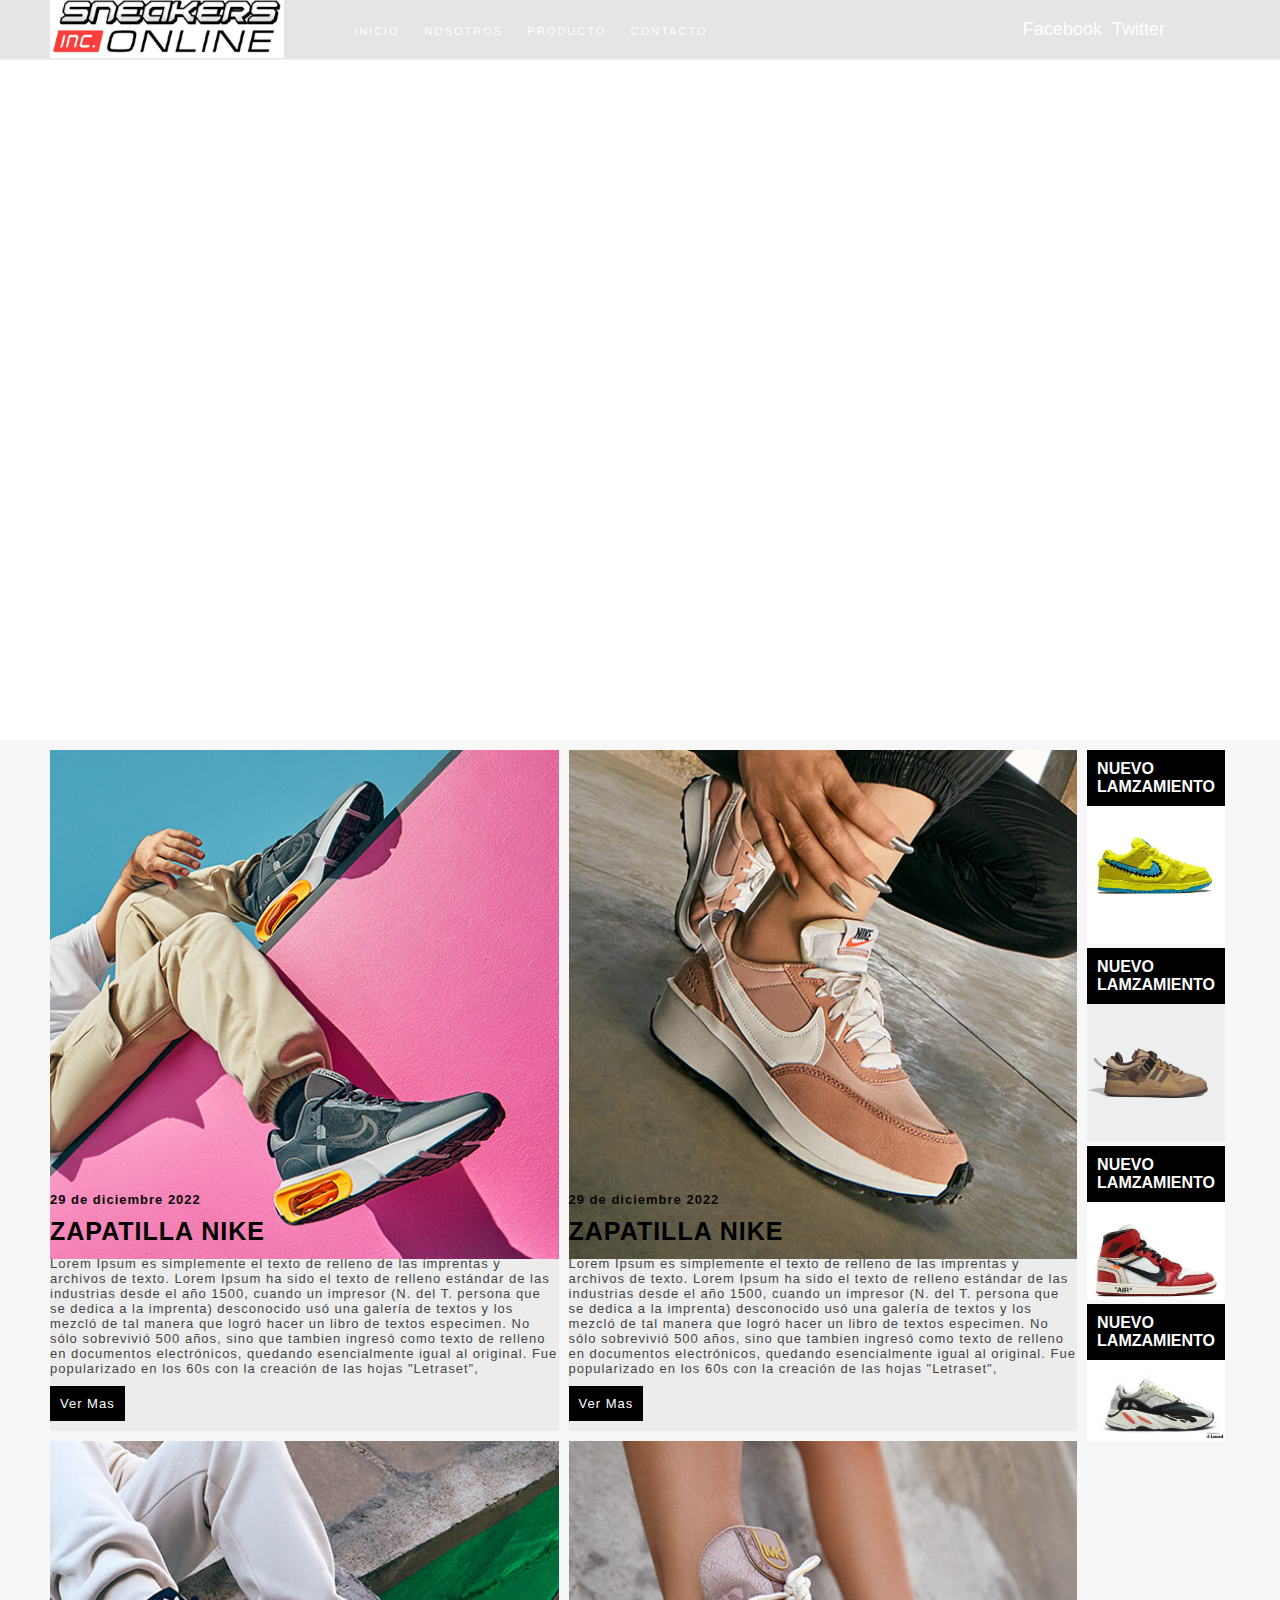
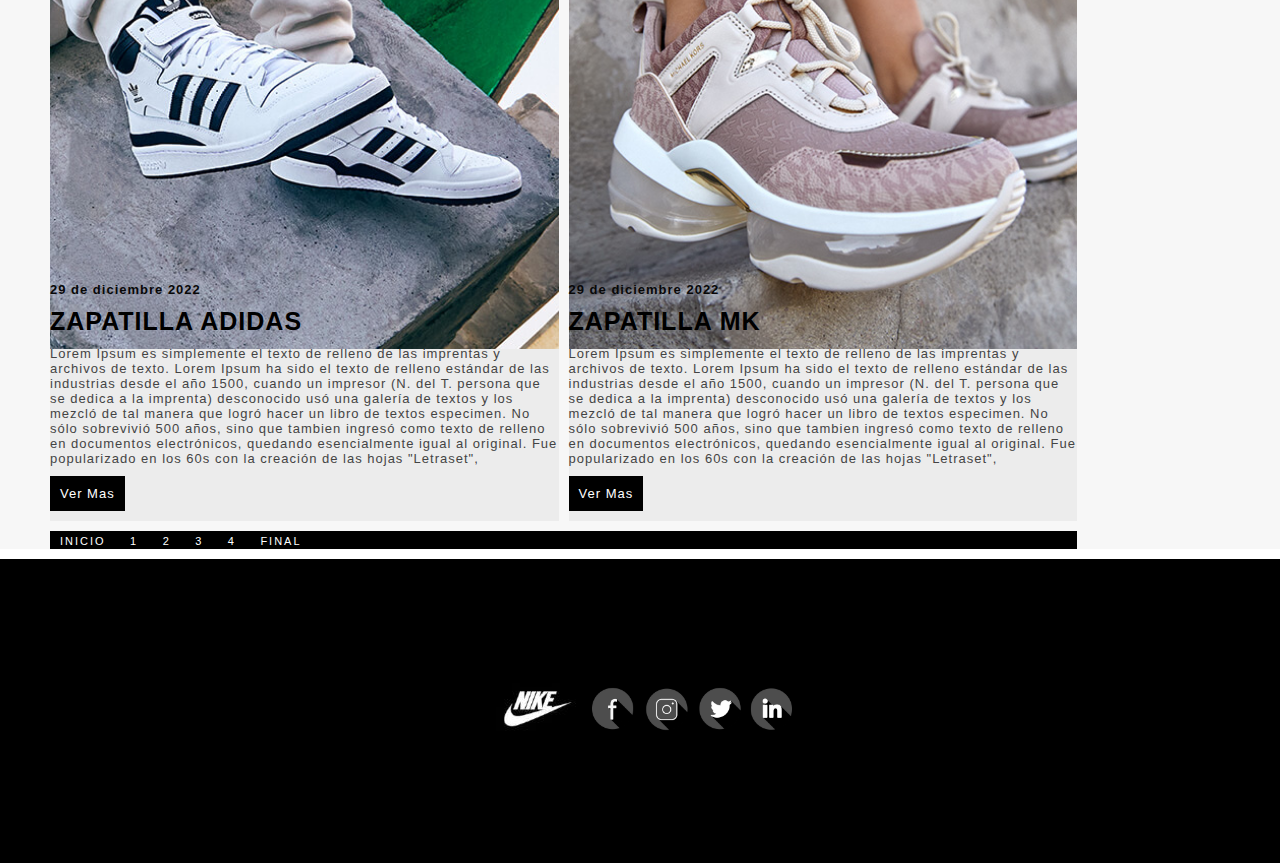
==== commit d7d1afa0: "creando contacto formulario y dando los ultimos detalles ultimos ultimos" ====
--- a/index.html
+++ b/index.html
@@ -84,14 +84,8 @@
                 <h4>Nuevo Lamzamiento</h4>
                 <img src="imagenes/ADIDAS-Yeezy-Boost-700-Wave-Runner-B755711.jpg" alt="">
             </div>
-            <div class="publicidad">
-                <h4>Nuevo Lamzamiento</h4>
-                <img src="imagenes/colaboraciones-de-Travis-Scott-X-Nike-11.jpg" alt="">
-            </div>
-            <div class="publicidad">
-                <h4>Nuevo Lamzamiento</h4>
-                <img src="imagenes/nike-sb-dunk-high-doraemon.jpg" alt="">
-            </div>
+         
+            
         </aside>
     </section>
     <footer>
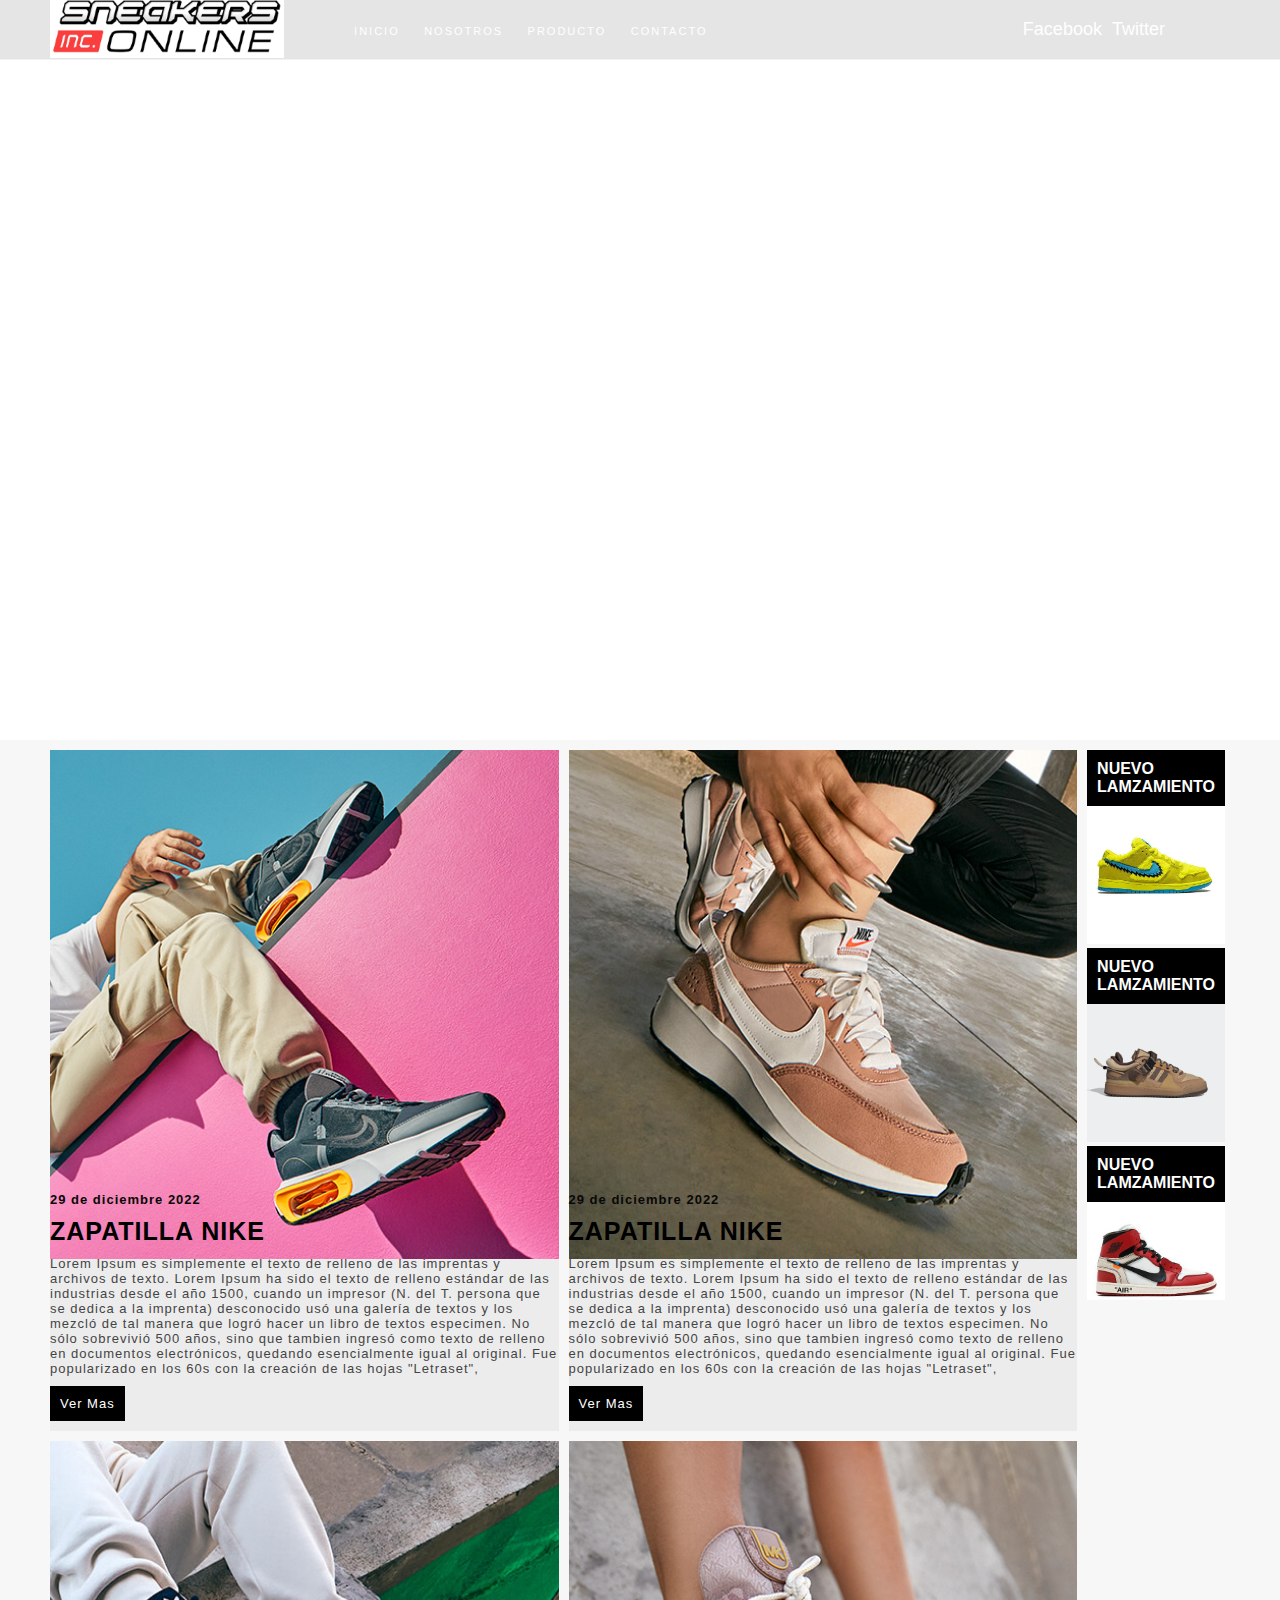
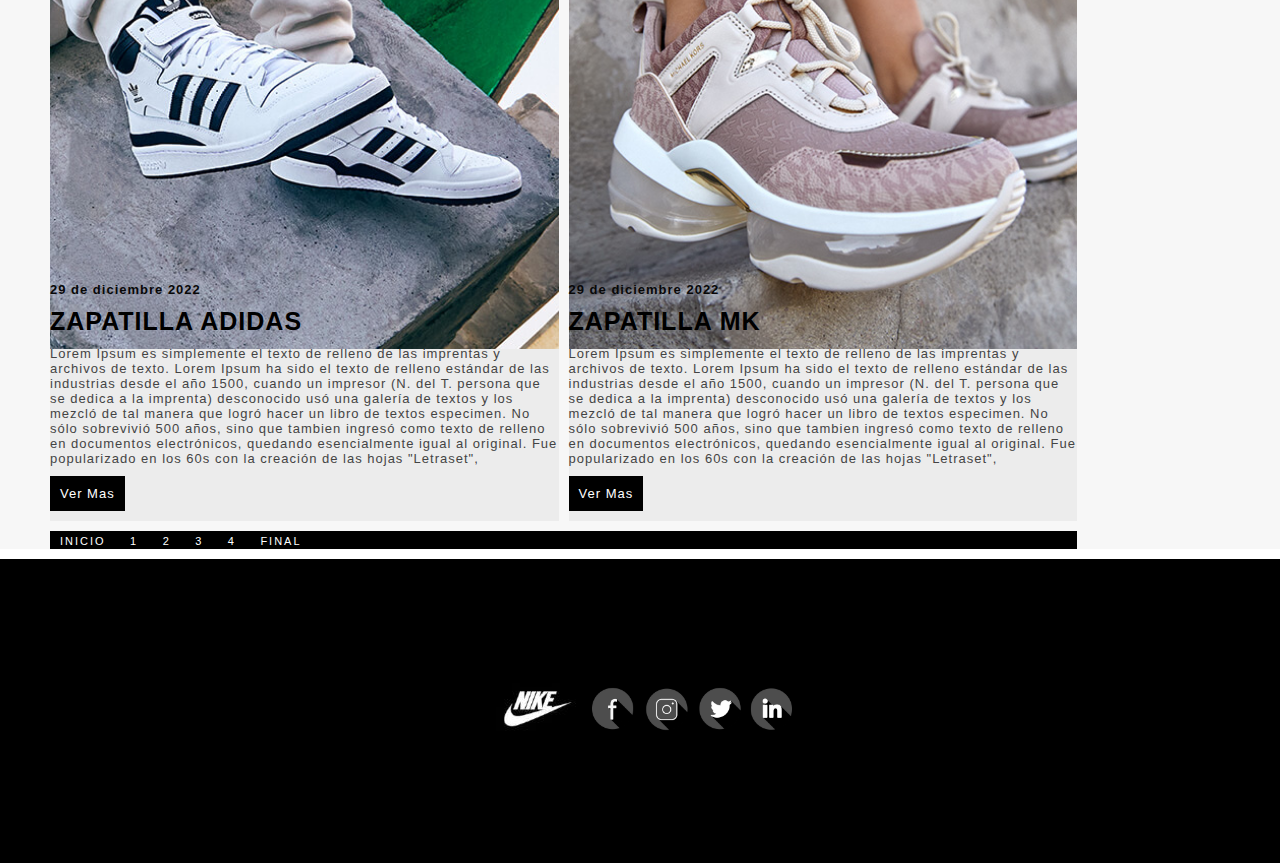
==== commit b3edb4cf: "ultimos detalles" ====
--- a/index.html
+++ b/index.html
@@ -80,10 +80,6 @@
                 <h4>Nuevo Lamzamiento</h4>
                 <img src="imagenes/jordan.jpg" alt="">
             </div>
-            <div class="publicidad">
-                <h4>Nuevo Lamzamiento</h4>
-                <img src="imagenes/ADIDAS-Yeezy-Boost-700-Wave-Runner-B755711.jpg" alt="">
-            </div>
          
             
         </aside>
